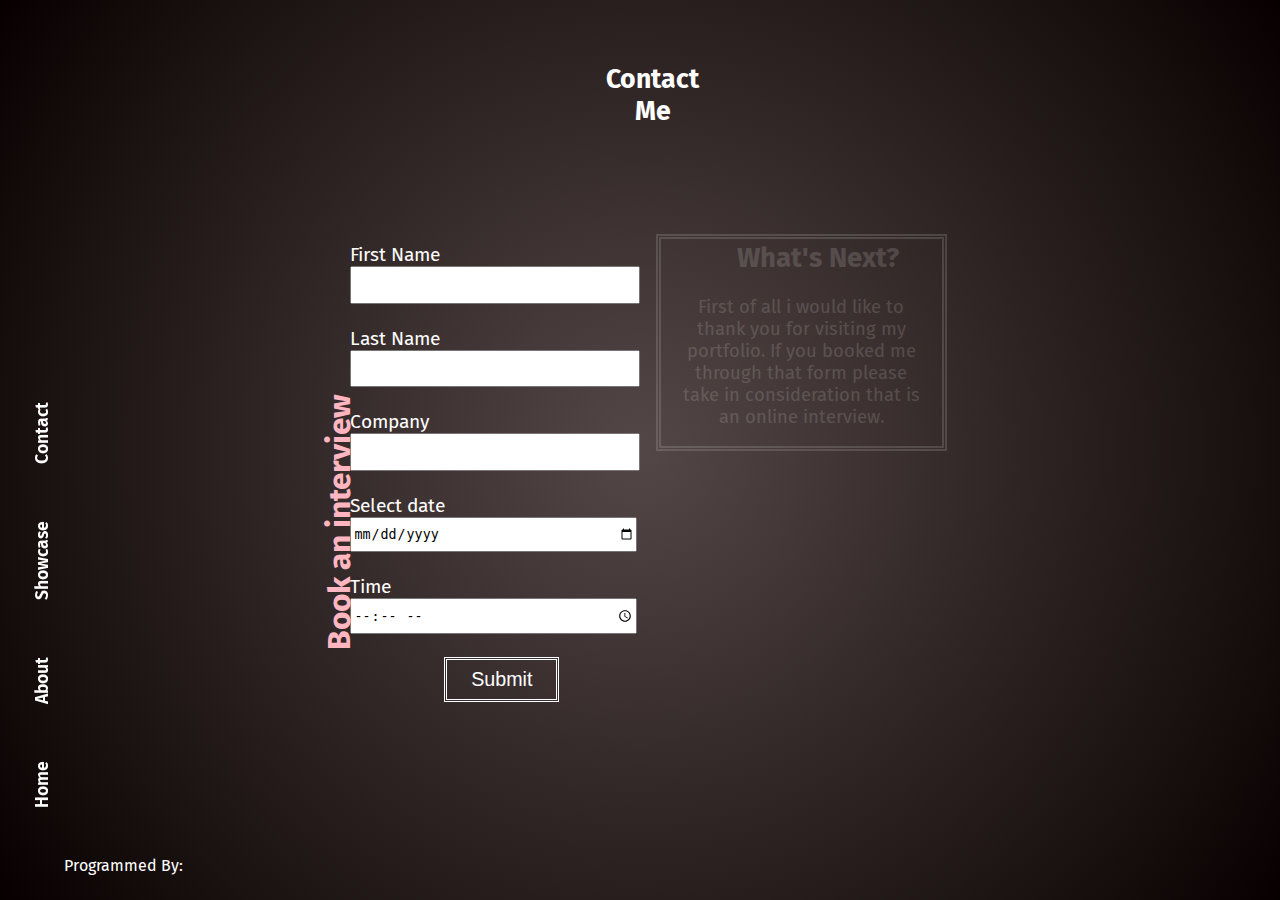
==== views/contact.html @ e6cd15ef "myWebsite commit" ====
<!DOCTYPE html>
<html lang="en">
  <head>
    <meta charset="UTF-8" />
    <meta http-equiv="X-UA-Compatible" content="IE=edge" />
    <meta name="viewport" content="width=device-width, initial-scale=1.0" />
    <title>MyPortfolio</title>
    <link rel="stylesheet" href="../Styles/contact.css" />
    <link rel="preconnect" href="https://fonts.gstatic.com" />
    <link rel="preconnect" href="https://fonts.gstatic.com" />
    <link
      href="https://fonts.googleapis.com/css2?family=Fira+Sans:wght@300&display=swap"
      rel="stylesheet"
    />
    <link
      rel="stylesheet"
      href="https://cdnjs.cloudflare.com/ajax/libs/font-awesome/5.15.3/css/all.min.css"
      integrity="sha512-iBBXm8fW90+nuLcSKlbmrPcLa0OT92xO1BIsZ+ywDWZCvqsWgccV3gFoRBv0z+8dLJgyAHIhR35VZc2oM/gI1w=="
      crossorigin="anonymous"
    />
  </head>
  <div class="socialMedia">
    <a
      href="https://www.linkedin.com/in/andrei-sbirciog-128a7018a/"
      target="_blank"
    >
      <i class="fab fa-linkedin"></i>
    </a>
    <a href="https://github.com/xandrei08" target="_blank">
      <i class="fab fa-github"></i
    ></a>
  </div>
  <body>
    <nav id="navC">
      <a class="navL" href="../views/index.html">Home</a>
      <a class="navL" href="../views/about.html">About</a>
      <a class="navL" href="../views/portfolio.html">Showcase</a>
      <a class="navL" href="../views/contact.html">Contact</a>
    </nav>
    <div id="platforms">
      <h1>Skype id: xandreis93@gmail.com</h1>
      <h1>Zoom id: xandreix93@gmail.com</h1>
    </div>
    <div class="contactMe">
      <h1 id="firstH">Contact Me</h1>
    </div>
    <div class="mainContent">
      <div class="bookMe">
        <form class="contact-form" id="contactForm">
          <label for="firstName">
            First Name <br />
            <input type="text" id="firstName" required /> </label
          ><br /><br />
          <label for="lastName">
            Last Name <br />
            <input type="text" id="lastName" required /> </label
          ><br /><br />
          <label for="company"
            >Company <br />
            <input type="text" id="company" required />
          </label>
          <br /><br />
          <label for="date">
            Select date <br />
            <input type="date" id="date" required /> </label
          ><br /><br />
          <label for="time"
            >Time <br />
            <input type="time" id="time" required />
          </label>
          <h4 id="secondH">Book an interview</h4>
          <br /><br />
          <input type="submit" id="submit" value="Submit" />
        </form>
      </div>
      <div class="cards">
        <div id="card1">
          <h2 id="cardsHeader">What's Next?</h2>
          <p id="p1">
            First of all i would like to thank you for visiting my portfolio. If
            you booked me through that form please take in consideration that is
            an online interview.
          </p>
        </div>
        <div id="card2">
          <h3 id="cardsHeader2">Prefer to call?</h3>
          <p id="p2">
            Ro Mobile: +40 758718999 <br />
            UK Mobile: +44 7424131617
          </p>
        </div>
      </div>
    </div>
    <footer>
      <p id="footer">
        Programmed By:
        <span class="extra">Andrei Sbirciog / xandreix93@gmail.com</span>
      </p>
    </footer>
    <script src="https://cdnjs.cloudflare.com/ajax/libs/gsap/3.6.0/gsap.min.js"></script>
    <script src="../JS.files/contact.js"></script>
    <script type="module" src="../JS.files/contactForm.js"></script>
  </body>
</html>
---- Styles/contact.css ----
body {
  height: 100vh;
  width: 100vw;
  font-family: "Fira Sans", sans-serif;
  background: rgb(84, 71, 71);
  background: radial-gradient(
    circle,
    rgba(84, 71, 71, 1) 0%,
    rgba(8, 0, 0, 1) 100%
  );
  overflow-x: hidden;
  margin: 0;
  padding: 0;
  position: relative;
}
/* social media */
.socialMedia {
  position: absolute;
  right: 2%;
  top: 5%;
  font-size: calc(20px + 0.5em);
}

.socialMedia a {
  color: #fff;
  text-decoration: none;
}
/* Navbar css */
#navC {
  position: fixed;
  transform-origin: 0 0;
  transform: rotate(-90deg);
  left: 2.5%;
  bottom: 5vh;
}
.navL {
  display: inline-block;
  text-decoration: none;
  color: #fff;
  padding: 0 1.5em;
  font-size: calc(16px + 0.1em);
  font-weight: 600;
}
a.navL:hover {
  transform: translateY(-12%);
  transition: all 0.4s ease-in-out;
}
/*platforsm to attend the interview */
#platforms {
  color: #fff;
  position: absolute;
  bottom: 11%;
  right: 30%;
  opacity: 0;
}
#platforms > h1 {
  font-size: calc(12px + 0.3em);
}

/*Main content of contacts */
.mainContent {
  display: grid;
  grid-template-columns: repeat(2, 1fr);
  width: 100vw;
  height: 100vh;
}
.interview {
  opacity: 0;
}
.contactMe {
  position: absolute;
  left: 46%;
  top: 5%;
  text-align: center;
  width: 10vw;
}
#firstH {
  color: #fff;
  font-size: calc(25px + 0.1em);
  font-weight: 700;
}
/* Book an Interview */
.bookMe {
  display: flex;
  justify-content: flex-end;
  align-items: center;
  font-size: calc(16px + 0.2em);
  color: #fff;
}
#secondH {
  position: absolute;
  left: 25%;
  top: 67.5%;
  color: lightpink;
  transform-origin: 0 0;
  transform: rotate(-90deg);
  font-size: calc(22px + 0.5em);
  animation: secondH 1.2s 1;
}
@keyframes secondH {
  0% {
    transform: rotate(0deg);
    transform-origin: 0 0;
    color: #fff;
  }
  50% {
    transform: scale(0.3);
    color: #fff;
  }
  100% {
    transform: rotate(-90deg);
    transform-origin: 0 0;
    color: lightpink;
  }
}
#firstName {
  width: 22vw;
  height: 3.5vh;
}
#lastName {
  width: 22vw;
  height: 3.5vh;
}
#emailAddress {
  width: 22vw;
  height: 3.5vh;
}
#company {
  width: 22vw;
  height: 3.5vh;
}
#date {
  width: 22vw;
  height: 3.5vh;
}
#time {
  width: 22vw;
  height: 3.5vh;
}
#submit {
  position: absolute;
  left: 34.7%;
  width: 9vw;
  height: 5vh;
  font-size: calc(12px + 0.4em);
  background-color: transparent;
  color: #fff;
  border: 3px double;
  cursor: pointer;
  transition: all 0.5s ease-in-out;
}
#submit:hover {
  transform: scale(1.3);
  background-color: lightpink;
  color: #000;
}
/* Cards Style */
#card1 {
  display: grid;
  position: absolute;
  top: 26%;
  right: 26%;
  color: #fff;
  width: 22vw;
  height: 23vh;
  text-align: center;
  font-size: calc(12px + 0.4em);
  border: 5px double #fff;
  opacity: 0;
}
#cardsHeader {
  position: absolute;
  top: -10%;
  left: 27%;
}
#p1 {
  position: absolute;
  bottom: 0%;
  color: #fff;
  padding: 0 1em;
}
#card2 {
  display: grid;
  position: absolute;
  bottom: 24%;
  right: 26%;
  color: #fff;
  width: 22vw;
  height: 23vh;
  font-size: calc(15px + 0.4em);
  border: 4px double lightskyblue;
  opacity: 0;
  padding: 0;
  line-height: 2em;
}
#cardsHeader2 {
  position: absolute;
  top: -7%;
  left: 27%;
}
#p2 {
  position: absolute;
  left: 15%;
  bottom: 5%;
}
#p2:hover {
  cursor: zoom;
}
/*Footer */
footer > p {
  position: absolute;
  bottom: 1%;
  left: 5%;
  color: #fff;
}
.extra {
  position: absolute;
  right: -83vw;
  display: none;
  cursor: pointer;
}

footer > p:hover .extra {
  display: inline-block;
}
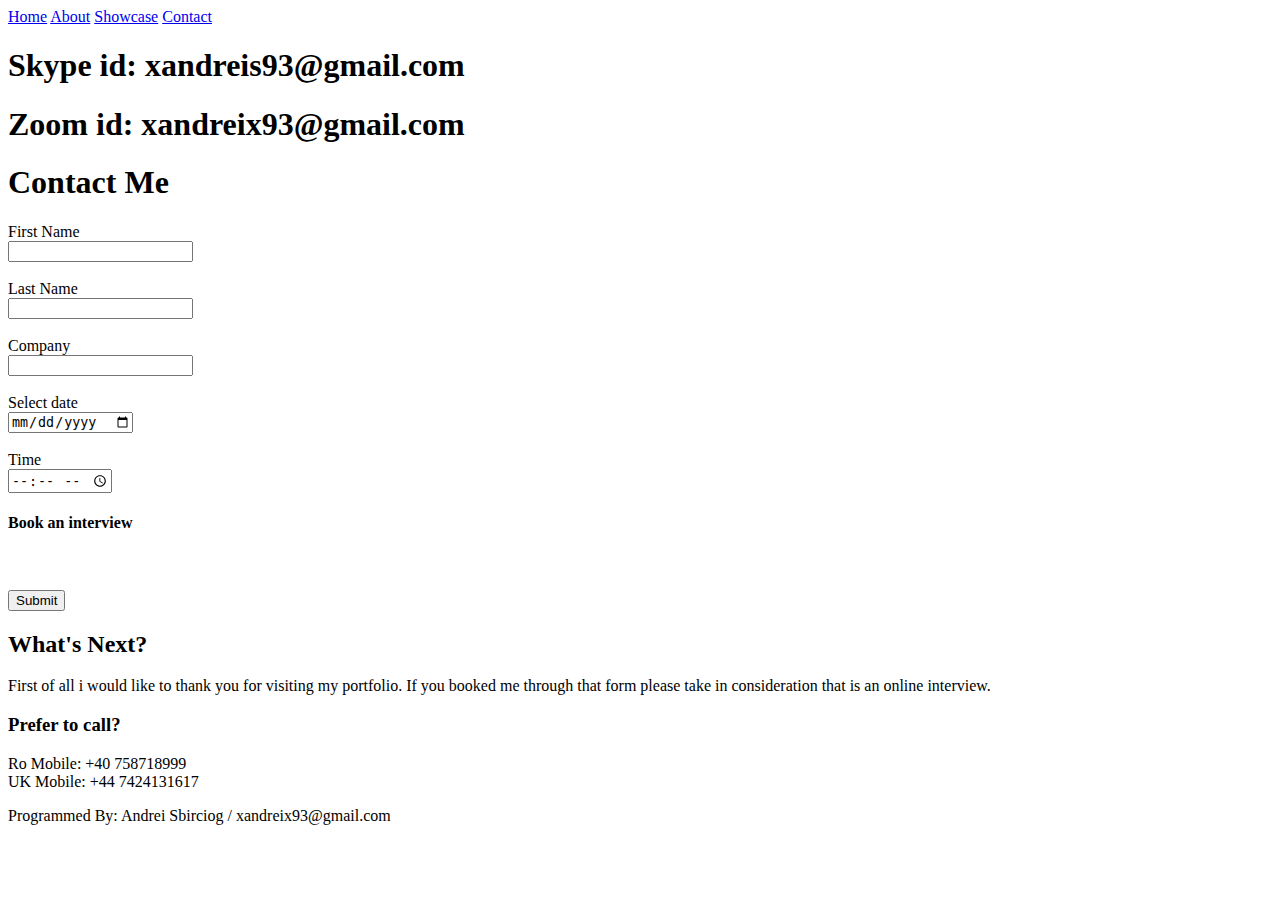
==== commit ad96d144: "Update contact.html" ====
--- a/views/contact.html
+++ b/views/contact.html
@@ -5,7 +5,7 @@
     <meta http-equiv="X-UA-Compatible" content="IE=edge" />
     <meta name="viewport" content="width=device-width, initial-scale=1.0" />
     <title>MyPortfolio</title>
-    <link rel="stylesheet" href="../Styles/contact.css" />
+    <link rel="stylesheet" href="./Styles/contact.css" />
     <link rel="preconnect" href="https://fonts.gstatic.com" />
     <link rel="preconnect" href="https://fonts.gstatic.com" />
     <link
@@ -32,10 +32,10 @@
   </div>
   <body>
     <nav id="navC">
-      <a class="navL" href="../views/index.html">Home</a>
-      <a class="navL" href="../views/about.html">About</a>
-      <a class="navL" href="../views/portfolio.html">Showcase</a>
-      <a class="navL" href="../views/contact.html">Contact</a>
+      <a class="navL" href="./views/index.html">Home</a>
+      <a class="navL" href="./views/about.html">About</a>
+      <a class="navL" href="./views/portfolio.html">Showcase</a>
+      <a class="navL" href="./views/contact.html">Contact</a>
     </nav>
     <div id="platforms">
       <h1>Skype id: xandreis93@gmail.com</h1>
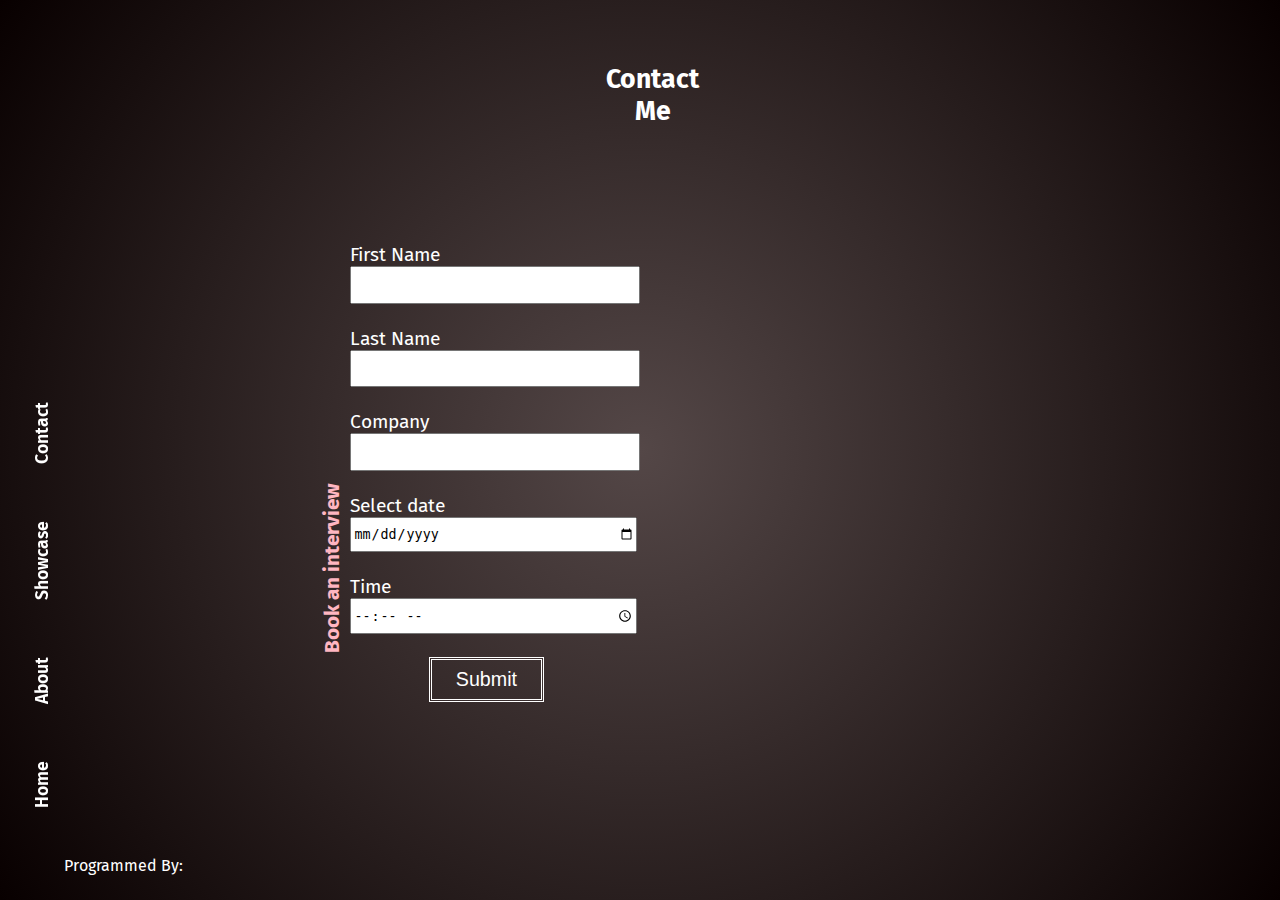
==== commit fee9dcfa: "Update contact.html" ====
--- a/views/contact.html
+++ b/views/contact.html
@@ -5,7 +5,7 @@
     <meta http-equiv="X-UA-Compatible" content="IE=edge" />
     <meta name="viewport" content="width=device-width, initial-scale=1.0" />
     <title>MyPortfolio</title>
-    <link rel="stylesheet" href="./Styles/contact.css" />
+    <link rel="stylesheet" href="../Styles/contact.css" />
     <link rel="preconnect" href="https://fonts.gstatic.com" />
     <link rel="preconnect" href="https://fonts.gstatic.com" />
     <link
--- a/Styles/contact.css
+++ b/Styles/contact.css
@@ -0,0 +1,398 @@
+body {
+  height: 100vh;
+  width: 100vw;
+  font-family: "Fira Sans", sans-serif;
+  background: rgb(84, 71, 71);
+  background: radial-gradient(
+    circle,
+    rgba(84, 71, 71, 1) 0%,
+    rgba(8, 0, 0, 1) 100%
+  );
+  overflow-x: hidden;
+  margin: 0;
+  padding: 0;
+  position: relative;
+}
+/* social media */
+.socialMedia {
+  position: absolute;
+  right: 2%;
+  top: 5%;
+  font-size: calc(20px + 0.5em);
+}
+
+.socialMedia a {
+  color: #fff;
+  text-decoration: none;
+}
+/* Navbar css */
+#navC {
+  position: fixed;
+  transform-origin: 0 0;
+  transform: rotate(-90deg);
+  left: 2.5%;
+  bottom: 5vh;
+}
+.navL {
+  display: inline-block;
+  text-decoration: none;
+  color: #fff;
+  padding: 0 1.5em;
+  font-size: calc(16px + 0.1em);
+  font-weight: 600;
+}
+a.navL:hover {
+  transform: translateY(-12%);
+  transition: all 0.4s ease-in-out;
+}
+/*platforsm to attend the interview */
+#platforms {
+  color: #fff;
+  position: absolute;
+  bottom: 11%;
+  right: 30%;
+  opacity: 0;
+}
+#platforms > h1 {
+  font-size: calc(12px + 0.3em);
+}
+
+/*Main content of contacts */
+.mainContent {
+  display: grid;
+  grid-template-columns: repeat(2, 1fr);
+  width: 100vw;
+  height: 100vh;
+}
+.interview {
+  opacity: 0;
+}
+.contactMe {
+  position: absolute;
+  left: 46%;
+  top: 5%;
+  text-align: center;
+  width: 10vw;
+}
+#firstH {
+  color: #fff;
+  font-size: calc(25px + 0.1em);
+  font-weight: 700;
+}
+/* Book an Interview */
+.bookMe {
+  display: flex;
+  justify-content: flex-end;
+  align-items: center;
+  font-size: calc(16px + 0.2em);
+  color: #fff;
+}
+#secondH {
+  position: absolute;
+  left: 25%;
+  top: 67.5%;
+  color: lightpink;
+  transform-origin: 0 0;
+  transform: rotate(-90deg);
+  font-size: calc(22px + 0.5em);
+  animation: secondH 1.2s 1;
+}
+@keyframes secondH {
+  0% {
+    transform: rotate(0deg);
+    transform-origin: 0 0;
+    color: #fff;
+  }
+  50% {
+    transform: scale(0.3);
+    color: #fff;
+  }
+  100% {
+    transform: rotate(-90deg);
+    transform-origin: 0 0;
+    color: lightpink;
+  }
+}
+#firstName {
+  width: 22vw;
+  height: 3.5vh;
+}
+#lastName {
+  width: 22vw;
+  height: 3.5vh;
+}
+#emailAddress {
+  width: 22vw;
+  height: 3.5vh;
+}
+#company {
+  width: 22vw;
+  height: 3.5vh;
+}
+#date {
+  width: 22vw;
+  height: 3.5vh;
+}
+#time {
+  width: 22vw;
+  height: 3.5vh;
+}
+#submit {
+  position: absolute;
+  left: 34.7%;
+  width: 9vw;
+  height: 5vh;
+  font-size: calc(12px + 0.4em);
+  background-color: transparent;
+  color: #fff;
+  border: 3px double;
+  cursor: pointer;
+  transition: all 0.5s ease-in-out;
+}
+#submit:hover {
+  transform: scale(1.3);
+  background-color: lightpink;
+  color: #000;
+}
+/* Cards Style */
+#card1 {
+  display: grid;
+  position: absolute;
+  top: 26%;
+  right: 26%;
+  color: #fff;
+  width: 22vw;
+  height: 23vh;
+  text-align: center;
+  font-size: calc(12px + 0.4em);
+  border: 5px double #fff;
+  opacity: 0;
+}
+#cardsHeader {
+  position: absolute;
+  top: -10%;
+  left: 27%;
+}
+#p1 {
+  position: absolute;
+  bottom: 0%;
+  color: #fff;
+  padding: 0 1em;
+}
+#card2 {
+  display: grid;
+  position: absolute;
+  bottom: 24%;
+  right: 26%;
+  color: #fff;
+  width: 22vw;
+  height: 23vh;
+  font-size: calc(15px + 0.4em);
+  border: 4px double lightskyblue;
+  opacity: 0;
+  padding: 0;
+  line-height: 2em;
+}
+#cardsHeader2 {
+  position: absolute;
+  top: -7%;
+  left: 27%;
+}
+#p2 {
+  position: absolute;
+  left: 15%;
+  bottom: 5%;
+}
+/*Footer */
+footer > p {
+  position: absolute;
+  bottom: 1%;
+  left: 5%;
+  color: #fff;
+}
+.extra {
+  position: absolute;
+  right: -50vw;
+  display: none;
+  cursor: pointer;
+}
+
+footer > p:hover .extra {
+  display: inline-block;
+}
+
+@media only screen and (min-width: 320px) and (max-width: 568px) {
+  .navL {
+    font-size: calc(12px + 0.1em);
+  }
+  #card1{
+   right :24%;
+  }
+  #firstH {
+    font-size: calc(15px + 0.5em);
+  }
+  #cardsHeader {
+    font-size: calc(14px + 0.2em);
+    top: -5%;
+    right: 20%;
+  }
+  #p1 {
+    font-size: calc(8px + 0.1em);
+    bottom: 3%;
+  }
+  #card2{
+    right:24%;
+  }
+  #cardsHeader2 {
+    font-size: calc(10px + 0.1em);
+    left: 16%;
+  }
+  #p2 {
+    font-size: calc(8px + 0.2em);
+    line-height: 2em;
+  }
+  #secondH {
+    top:69.3%;
+    left: 22%;
+    font-size:calc(15px + 0.3em);)
+  }
+  #platforms {
+    bottom: 11%;
+  right:13%;
+  }
+  #platforms > h1 {
+    font-size: calc(12px + 0.1em);
+  }
+  #submit {
+    left: 27%;
+    width: 20vw;
+ 
+  }
+  footer > p {
+    font-size:calc(8px + 0.2em);
+  }
+  .extra {
+    font-size:calc(8px + 0.2em);
+  }
+}
+
+@media only screen and (min-width: 569px) and (max-width: 744px) {
+  .navL {
+    font-size: calc(15px + 0.1em);
+  }
+  #card1{
+   right :24%;
+  }
+  #firstH {
+    font-size: calc(15px + 0.5em);
+  }
+  #cardsHeader {
+    font-size: calc(14px + 0.2em);
+    top: -3%;
+    right: 20%;
+  }
+  #p1 {
+    font-size: calc(8px + 0.15em);
+    bottom: 3%;
+  }
+  #card2{
+    right:24%;
+  }
+  #cardsHeader2 {
+    font-size: calc(14px + 0.2em);
+    left:16%;
+  }
+  #p2 {
+    font-size: calc(10px + 0.2em);
+    line-height: 1.5em;
+    left:16%;
+  }
+  #secondH {
+    top:69.3%;
+    left: 23%;
+    font-size:calc(15px + 0.3em);)
+  }
+  #platforms {
+    bottom: 11%;
+  right:21%;
+  }
+  #platforms > h1 {
+    font-size: calc(12px + 0.1em);
+  }
+  #submit {
+    left: 30%;
+    width: 16vw;
+ 
+  }
+  footer > p {
+    font-size:calc(10px + 0.3em);
+
+  }
+  
+}
+@media only screen and (min-width: 745px) and (max-width: 1024px) {
+  .navL {
+    font-size: calc(14px + 0.1em);
+  }
+  #card1{
+   right :26%;
+  }
+  #firstH {
+    font-size: calc(20px + 0.5em);
+  }
+  #cardsHeader {
+    font-size: calc(18px + 0.1em);
+    top:1%;
+  }
+  #p1 {
+    font-size: calc(11px + 0.15em);
+    bottom: 3%;
+  }
+  #card2{
+    right:26%;
+  }
+  #cardsHeader2 {
+    font-size: calc(16px + 0.2em);
+    left:23%;
+  }
+  #p2 {
+    font-size: calc(11px + 0.2em);
+    line-height: 1.7em;
+    left:10%;
+    bottom:20%;
+  }
+  #secondH {
+    left: 24.5%;
+  }
+  #platforms {
+    bottom: 11%;
+  right:29.5%;
+  }
+}
+@media only screen and (min-width: 1024px) and (max-width: 1366px) {
+  #cardsHeader{
+    left:22%;
+  }
+  #p1 {
+    font-size:calc(14px + 0.1em);
+  }
+  #cardsHeader2{
+    left:15%;
+    top:-10%;
+  }
+  #p2{
+    font-size:calc(15px + 0.1em);
+  }
+  #secondH{
+    top:69.5%;
+    left:25%;
+    font-size:calc(15px + 0.3em);
+  }
+  #platforms{
+    font-size:calc(10px + 0.1em);
+    right:31%;
+  }
+  #submit {
+    left: 33.5%;
+  }
+}
